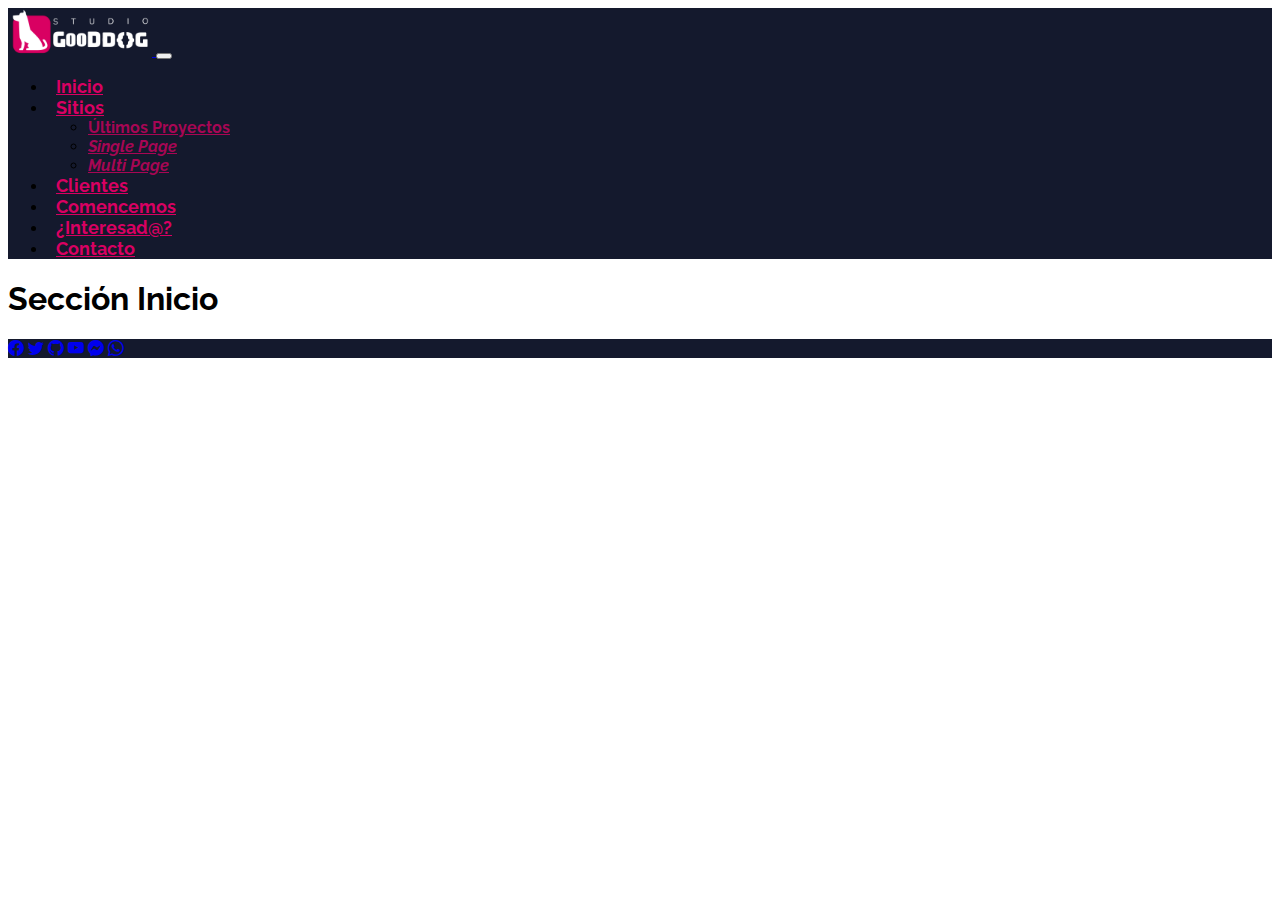
==== index.html @ 26858669 "Footer Icons" ====
<!doctype html>
<html lang="es">
  <head>
    <meta charset="utf-8">
    <meta name="viewport" content="width=device-width, initial-scale=1">
    <title>GoodDog Pages!</title>
    <link href="https://cdn.jsdelivr.net/npm/bootstrap@5.3.2/dist/css/bootstrap.min.css" rel="stylesheet" integrity="sha384-T3c6CoIi6uLrA9TneNEoa7RxnatzjcDSCmG1MXxSR1GAsXEV/Dwwykc2MPK8M2HN" crossorigin="anonymous">
    <!-- Icons Bootstrap -->
    <link rel="stylesheet" href="https://cdn.jsdelivr.net/npm/bootstrap-icons@1.11.1/font/bootstrap-icons.css">
    <!-- Tipografia -->
    <link rel="preconnect" href="https://fonts.googleapis.com">
    <link rel="preconnect" href="https://fonts.gstatic.com" crossorigin>
    <link href="https://fonts.googleapis.com/css2?family=Montserrat:wght@300&family=Raleway:wght@400;700&family=Roboto:wght@300&display=swap" rel="stylesheet">
    <!-- Ultimo el css personalizado -->
    <link rel="stylesheet" href="./css/style.css">
    <link rel="icon" href="./img/favicon.png">
 </head>
  <body>
    <nav class="navbar navbar-expand-lg navbar-dark bg-dark">
        <div class="container">
          <a class="navbar-brand" href="index.html">
            <img src="./img/bad-dog-studio-logo.png" alt="logo"></img>
          </a>
          <button class="navbar-toggler border-0" type="button" data-bs-toggle="collapse" data-bs-target="#navbarNavDropdown" aria-controls="navbarNavDropdown" aria-expanded="false" aria-label="Toggle navigation">
            <span class="navbar-toggler-icon"></span>
          </button>
          <div class="collapse navbar-collapse" id="navbarNavDropdown">
            <ul class="navbar-nav ms-lg-auto">
             <li class="nav-item">
                    <a class="nav-link active" aria-current="page" href="index.html">Inicio</a>
             </li>
             <li class="nav-item dropdown">
                       <a class="nav-link dropdown-toggle" href="#" role="button" data-bs-toggle="dropdown" aria-expanded="false">
                         Sitios
                       </a>
                       <ul class="dropdown-menu">
                         <li><a class="dropdown-item" href="sitios.html#ultimos-proyectos">Últimos Proyectos</a></li>
                         <li><a class="dropdown-item" href="sitios.html#single-page"><i>Single Page</i></a></li>
                         <li><a class="dropdown-item" href="sitios.html#multi-page"><i>Multi Page</i></a></li>
                       </ul>
             </li>
              <li class="nav-item">
                <a class="nav-link" href="clientes.html">Clientes</a>
              </li>
              <li class="nav-item">
                <a class="nav-link" href="comencemos.html">Comencemos</a>
              </li>
              <li class="nav-item">
                <a class="nav-link" href="interesado.html">¿Interesad@?</a>
              </li>
              <li class="nav-item">
                <a class="nav-link" href="contacto.html">Contacto</a>
              </li>
              
            </ul>
          </div>
        </div>
    </nav>
    <main>
        <h1>Sección Inicio</h1>
        <footer class="bg-dark">
            <nav class="">
                <a href="https://facebook.com" target="_blank">
                    <i class="bi bi-facebook"></i></a>
                <a href="https://twitter.com" target="_blank">
                    <i class="bi bi-twitter"></i></a>
                <a href="https://github.com" target="_blank">
                    <i class="bi bi-github"></i></a>
                <a href="https://youtube.com" target="_blank">
                    <i class="bi bi-youtube"></i></a>
                <a href="https://instragram.com" target="_blank">
                    <i class="bi bi-instragram"></i></a>
                <a href="https://m.me/user" target="_blank">
                    <i class="bi bi-messenger"></i></a>  
                <a href="https://api.whatsapp.com" target="_blank">
                    <i class="bi bi-whatsapp"></i></a>
            </nav>
        </footer>
    </main>
    <script src="https://cdn.jsdelivr.net/npm/bootstrap@5.3.2/dist/js/bootstrap.bundle.min.js" integrity="sha384-C6RzsynM9kWDrMNeT87bh95OGNyZPhcTNXj1NW7RuBCsyN/o0jlpcV8Qyq46cDfL" crossorigin="anonymous"></script>
    <script src="./js/main.js"></script>
</body>
</html>
---- css/style.css ----
/* CUSTOM PROPERTIES */
:root{
    --first-color: rgb(217,0,98);
    --first-alpha-color: rgba(217,0,98,0.75);
    --second-color: rgb(20,25,45);
    --second-alpha-color: rgba(20,25,45,0.75);
    --third-color:rgb(80,20,100);
    --third-alpha-color:rgba(80,20,100,0.75);

    --link-color: rgb(80,158,227);
    --link-color: rgba(80,158,227,0.75);

    --bg-color:rgb(245,245,245);
    --bg-alpha-color:rgba(245,245,245,0.75);
}

/* RESET STYLES */
body{
font-family: 'Raleway', sans-serif;
}

/* BOOTSTRAP STYLES */
.bg-dark{
    background-color: var(--second-color) !important;
    }
.dropdown-item{
    color:var(--first-alpha-color);
    font-weight: bold;
    transition: all .3s ease-out;

}    
.dropdown-item:hover{
    color:var(--third-alpha-color);
}
.navbar-brand img{
   width: auto;
   height: 3rem; 
}

.nav-item{
    transition: all .3s ease-out;
}
.nav-item:hover {
    background-color: var(--first-alpha-color);

}
.nav-link{
    margin-left: .5rem;
   color: var(--first-color);
   font-size: 1.15rem;
   font-weight: bold; 
}
.nav-link:hover{
    color:var(--bs-white);
}

.navbar-dark .navbar-toggler {
    --bs-navbar-toggler-icon-bg: url("data:image/svg+xml,%3csvg xmlns='http://www.w3.org/2000/svg' viewBox='0 0 30 30'%3e%3cpath stroke='rgba%28255, 255, 255, 1%29' stroke-linecap='round' stroke-miterlimit='10' stroke-width='2' d='M4 7h22M4 15h22M4 23h22'/%3e%3c/svg%3e");
    transition: all 0.3s ease-out;
  }
  
  .navbar-dark .navbar-toggler:hover {
    --bs-navbar-toggler-icon-bg: url("data:image/svg+xml,%3csvg xmlns='http://www.w3.org/2000/svg' viewBox='0 0 30 30'%3e%3cpath stroke='rgba%28217, 0, 98, 0.55%29' stroke-linecap='round' stroke-miterlimit='10' stroke-width='2' d='M4 7h22M4 15h22M4 23h22'/%3e%3c/svg%3e");
    opacity: 0.75;
  }


/* MY STYLES */


/* // `xs` returns only a ruleset and no media query
// ... { ... }

// `sm` applies to x-small devices (portrait phones, less than 576px) */
@media (min-width: 575.98px) { }

/* // `md` applies to small devices (landscape phones, less than 768px) */
@media (min-width: 767.98px) { }

/* // `lg` applies to medium devices (tablets, less than 992px) */
@media (min-width: 992px) {
    .nav-item:hover {
        background-color: transparent;
    
    }
 }

/* // `xl` applies to large devices (desktops, less than 1200px) */
@media (min-width: 1199.98px) {}

/* // `xxl` applies to x-large devices (large desktops, less than 1400px) */
@media (min-width: 1399.98px) {}
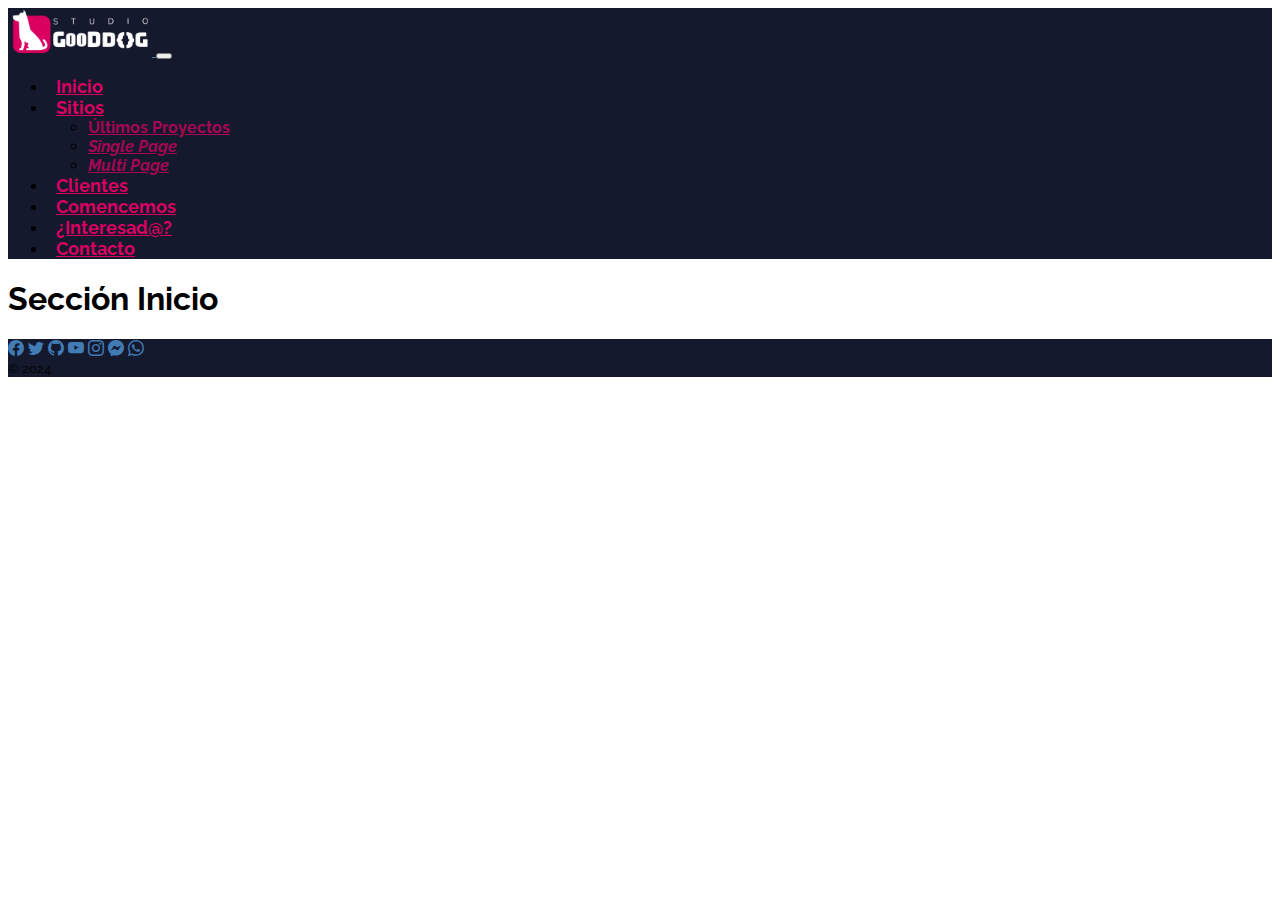
==== commit a1ffafb2: "Footer ok" ====
--- a/index.html
+++ b/index.html
@@ -58,23 +58,26 @@
     </nav>
     <main>
         <h1>Sección Inicio</h1>
-        <footer class="bg-dark">
-            <nav class="">
-                <a href="https://facebook.com" target="_blank">
-                    <i class="bi bi-facebook"></i></a>
-                <a href="https://twitter.com" target="_blank">
-                    <i class="bi bi-twitter"></i></a>
-                <a href="https://github.com" target="_blank">
-                    <i class="bi bi-github"></i></a>
-                <a href="https://youtube.com" target="_blank">
-                    <i class="bi bi-youtube"></i></a>
-                <a href="https://instragram.com" target="_blank">
-                    <i class="bi bi-instragram"></i></a>
-                <a href="https://m.me/user" target="_blank">
-                    <i class="bi bi-messenger"></i></a>  
-                <a href="https://api.whatsapp.com" target="_blank">
-                    <i class="bi bi-whatsapp"></i></a>
-            </nav>
+        <footer class="bg-dark p-3">
+            <div class="container text-center">
+                <nav class="d-flex justify-content-evenly">
+                    <a href="https://facebook.com" target="_blank">
+                        <i class="bi bi-facebook fs-3"></i></a>
+                    <a href="https://twitter.com" target="_blank">
+                        <i class="bi bi-twitter fs-3"></i></a>
+                    <a href="https://github.com" target="_blank">
+                        <i class="bi bi-github fs-3"></i></a>
+                    <a href="https://youtube.com" target="_blank">
+                        <i class="bi bi-youtube fs-3"></i></a>
+                    <a href="https://instagram.com" target="_blank">
+                        <i class="bi bi-instagram fs-3"></i></a>
+                    <a href="https://m.me/user" target="_blank">
+                        <i class="bi bi-messenger fs-3"></i></a>  
+                    <a href="https://api.whatsapp.com" target="_blank">
+                        <i class="bi bi-whatsapp fs-3"></i></a>
+                </nav>
+                <small class="text-white">&copy 2024.</small>
+            </div>
         </footer>
     </main>
     <script src="https://cdn.jsdelivr.net/npm/bootstrap@5.3.2/dist/js/bootstrap.bundle.min.js" integrity="sha384-C6RzsynM9kWDrMNeT87bh95OGNyZPhcTNXj1NW7RuBCsyN/o0jlpcV8Qyq46cDfL" crossorigin="anonymous"></script>
--- a/css/style.css
+++ b/css/style.css
@@ -19,6 +19,13 @@
 font-family: 'Raleway', sans-serif;
 }
 
+a{
+  color:var(--link-color);
+  transition:all .3s ease-out;  
+}
+a:hover{
+    color:var(--first-color);
+}
 /* BOOTSTRAP STYLES */
 .bg-dark{
     background-color: var(--second-color) !important;
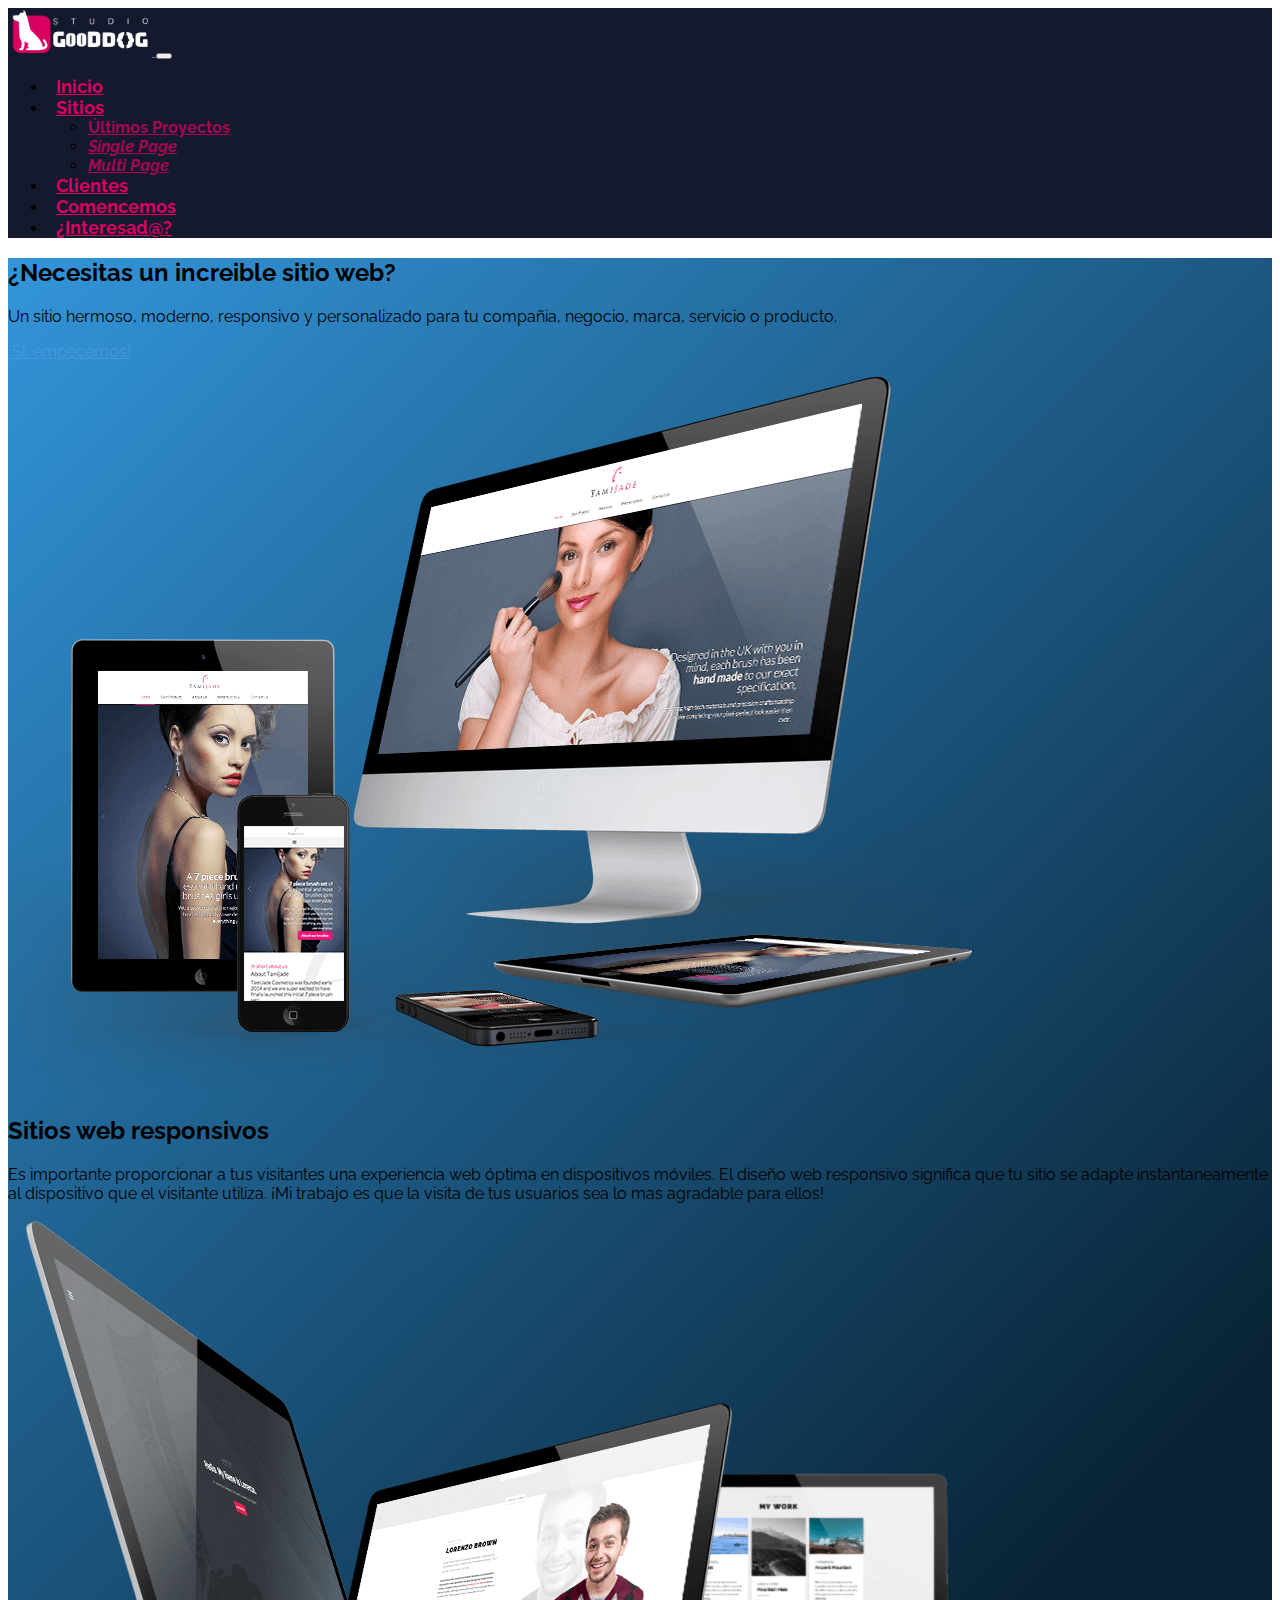
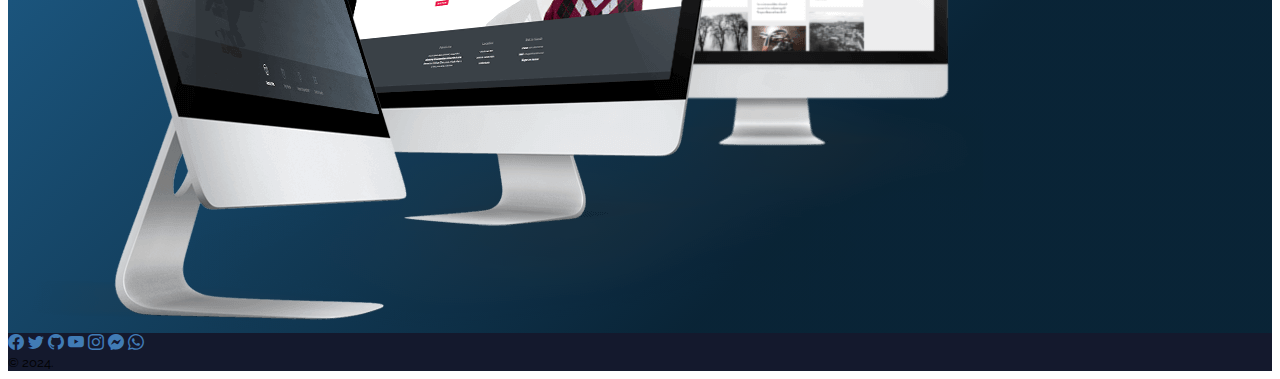
==== commit bbbac57b: "cards" ====
--- a/index.html
+++ b/index.html
@@ -16,7 +16,7 @@
     <link rel="icon" href="./img/favicon.png">
  </head>
   <body>
-    <nav class="navbar navbar-expand-lg navbar-dark bg-dark">
+    <nav class="navbar sticky-top navbar-expand-lg navbar-dark bg-dark">
         <div class="container">
           <a class="navbar-brand" href="index.html">
             <img src="./img/bad-dog-studio-logo.png" alt="logo"></img>
@@ -46,19 +46,42 @@
                 <a class="nav-link" href="comencemos.html">Comencemos</a>
               </li>
               <li class="nav-item">
-                <a class="nav-link" href="interesado.html">¿Interesad@?</a>
+                <a class="nav-link" href="contacto.html">¿Interesad@?</a>
               </li>
-              <li class="nav-item">
-                <a class="nav-link" href="contacto.html">Contacto</a>
-              </li>
+
               
             </ul>
           </div>
         </div>
     </nav>
-    <main>
-        <h1>Sección Inicio</h1>
-        <footer class="bg-dark p-3">
+    <main class="pt-5 bg-gradient-blue-green">
+        <div class="container">
+            <section class="row text-white align-items-lg-center">
+                <article class="col-12 col-lg-5">
+                    <h2>¿Necesitas un increible sitio web?</h2>
+                    <p class="fs-5">Un sitio hermoso, moderno, responsivo y personalizado para
+                         tu compañia, negocio, marca, servicio o producto.</p>
+                    <a href="#servicios" class="btn btn-success btn-lg fw-bold">¡Si, empecemos!</a>
+                </article>
+                <article class="col-12 col-lg-7">
+                    <img src="img/header-image.png" class="img-fluid" alt="¿Necesitas un increible sitio web?">
+                </article>
+                <article class="col-12 col-lg-5 order-lg-1">
+                    <h2>Sitios web responsivos</h2>
+                    <p class="fs-5">Es importante proporcionar a tus visitantes una experiencia
+                        web óptima en dispositivos móviles. El diseño web responsivo
+                        significa que tu sitio se adapte instantaneamente al 
+                        dispositivo que el visitante utiliza. ¡Mi trabajo es
+                        que la visita de tus usuarios sea lo mas agradable para ellos!
+                    </p>
+                </article>
+                <article class="col-12 col-lg-7 ">
+                    <img src="img/header-image-2.png" class="img-fluid" alt="Sitios web responsivos">
+                </article>
+            </section>
+            <section id="servicios" class="row"></section>
+        </div>
+    <footer class="bg-dark p-3">
             <div class="container text-center">
                 <nav class="d-flex justify-content-evenly">
                     <a href="https://facebook.com" target="_blank">
--- a/css/style.css
+++ b/css/style.css
@@ -73,7 +73,13 @@
 
 
 /* MY STYLES */
-
+.bg-gradient-blue-green{
+    background-color: rgba(83,187,152,1);
+    background-image: linear-gradient(135deg,rgba(47,145,224,0.91),rgba(7,31,51,0.97) 79%);
+    background-image: linear-gradient(131deg,rgba(28,118,17
+    ,0.92)),
+    rgba(83,184,152,1);
+}
 
 /* // `xs` returns only a ruleset and no media query
 // ... { ... }
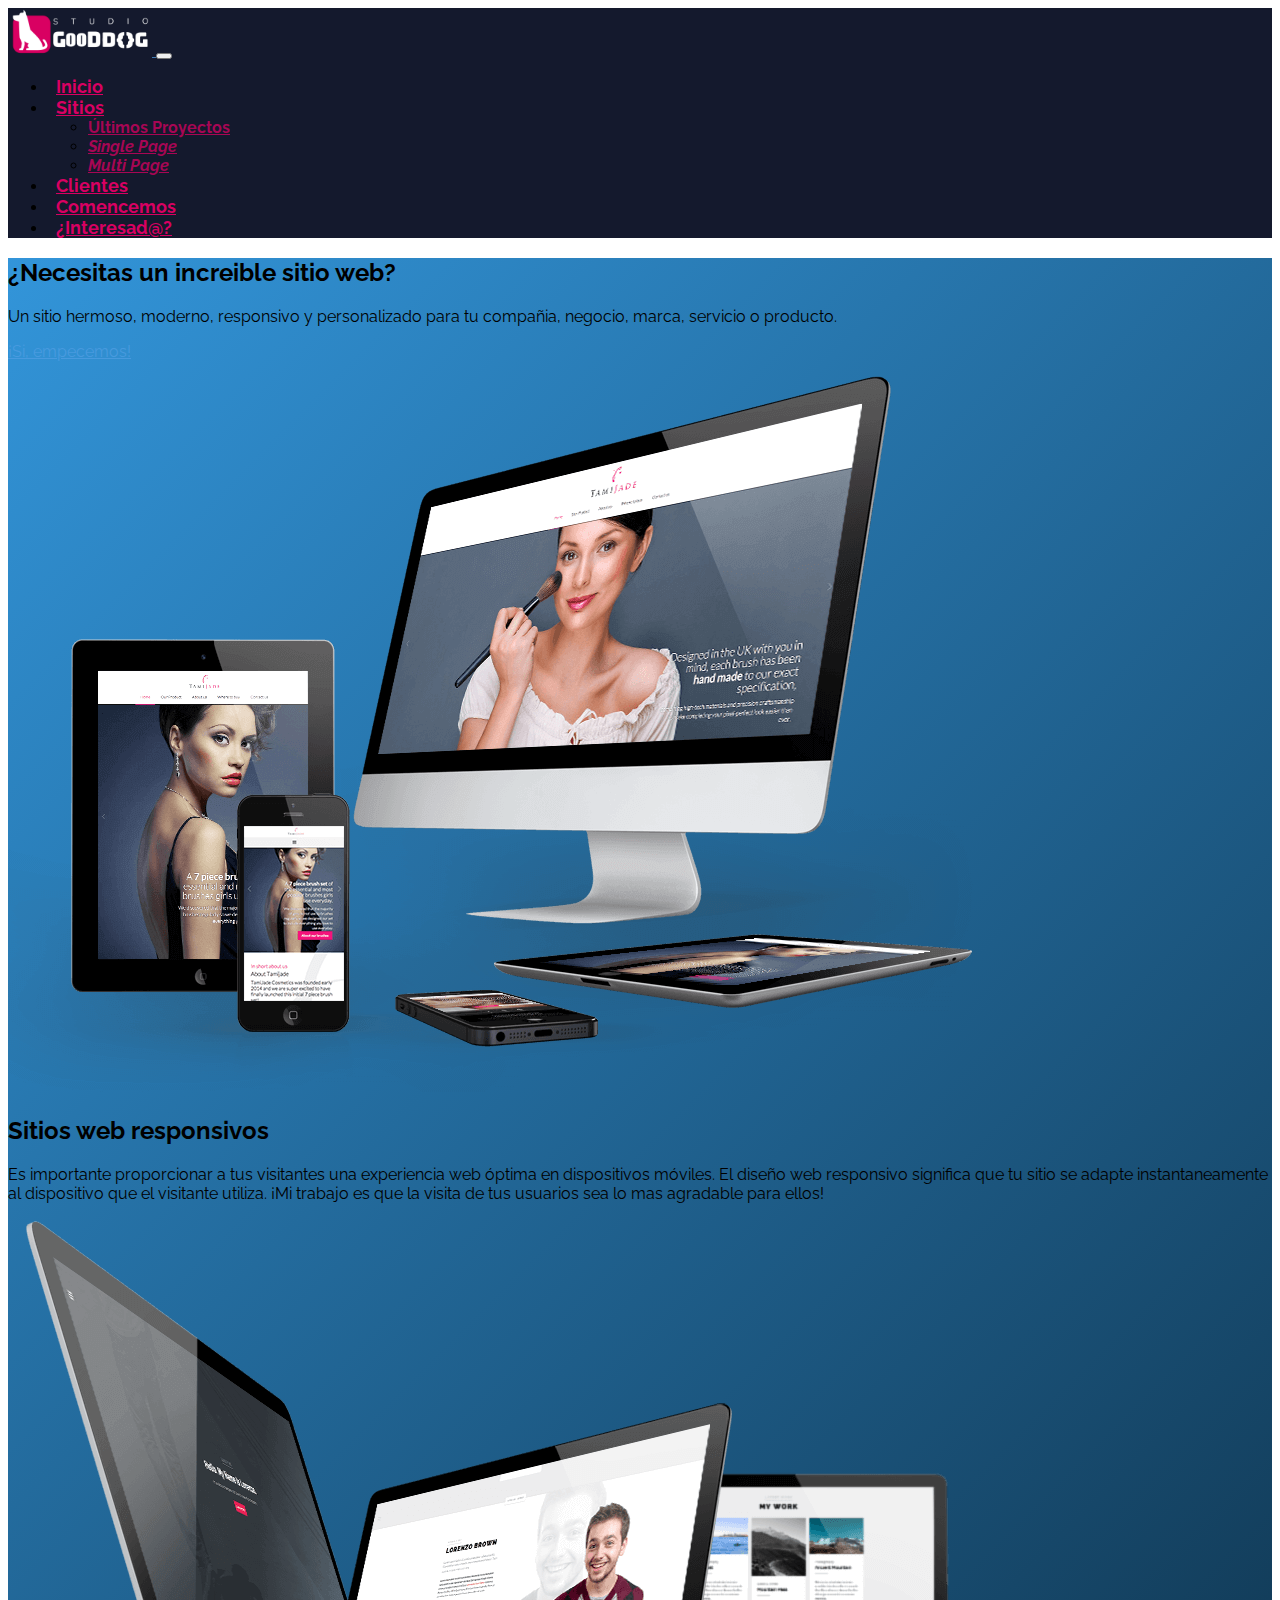
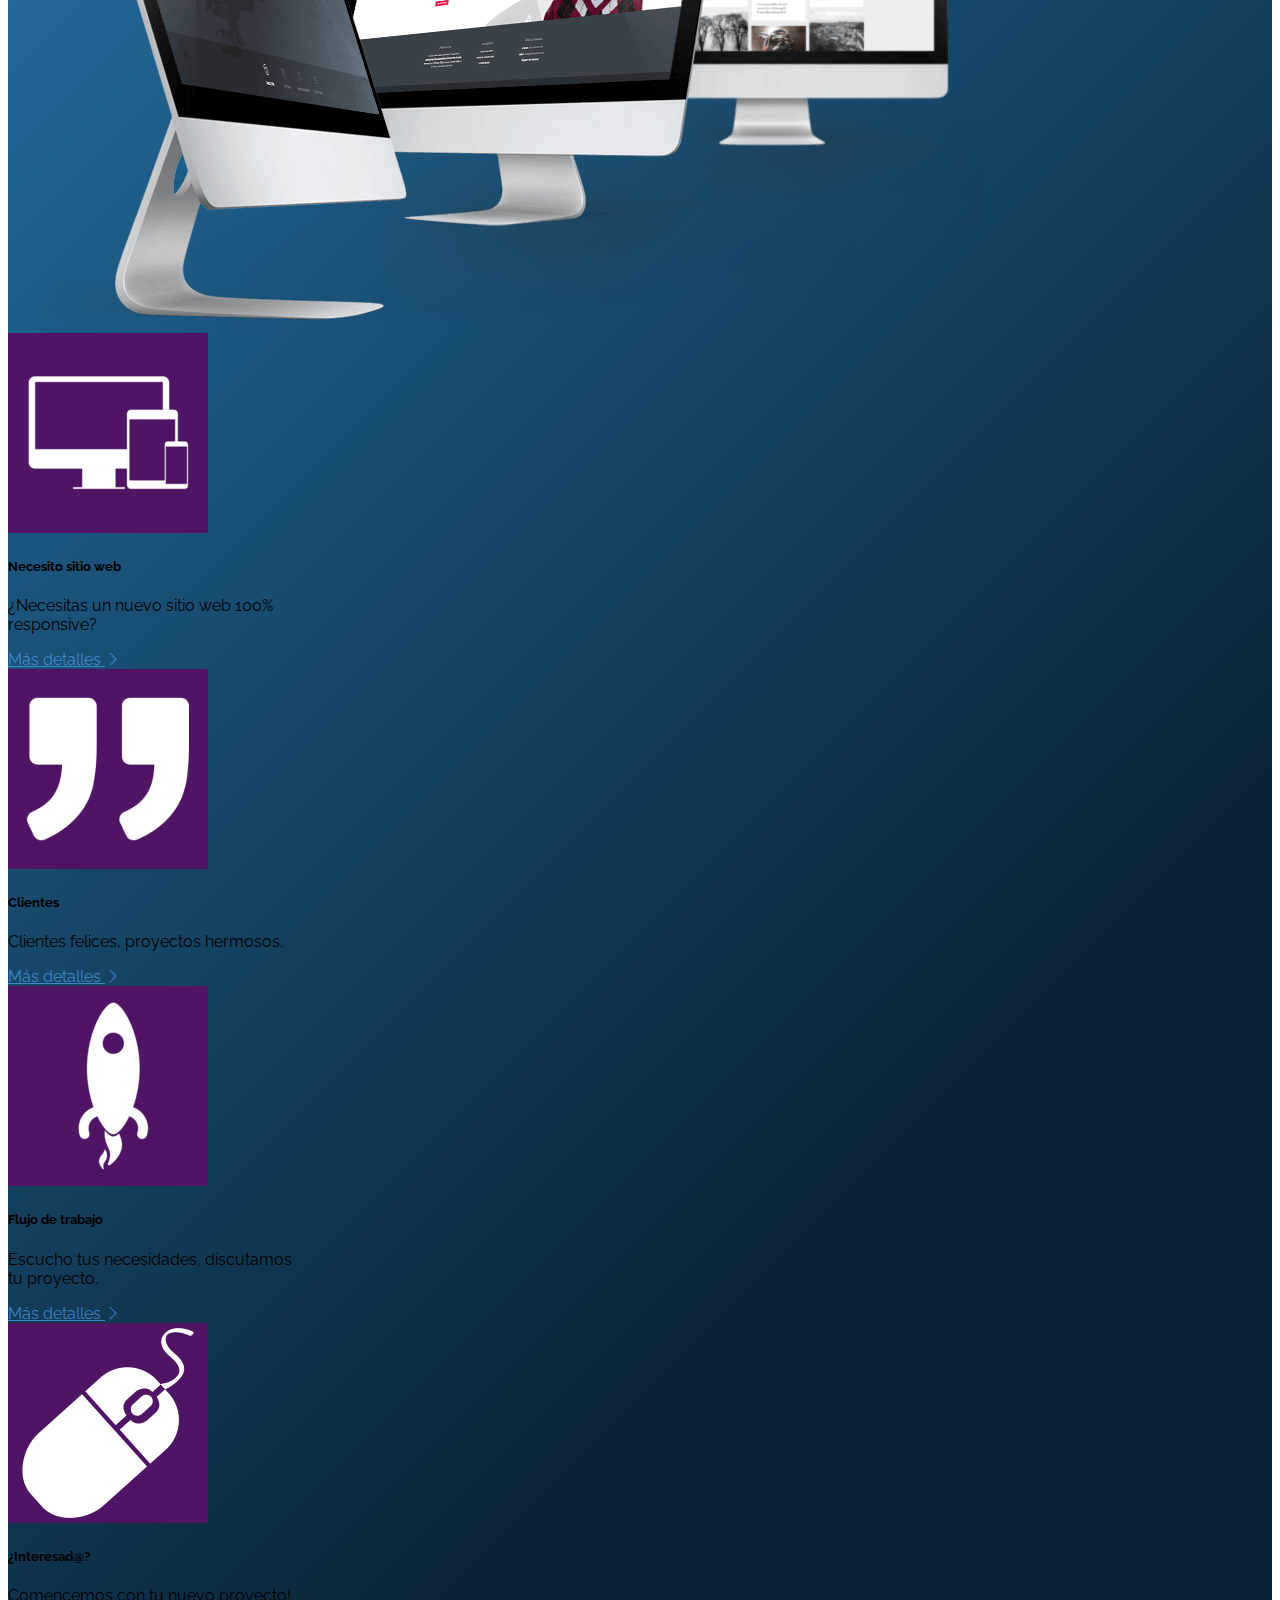
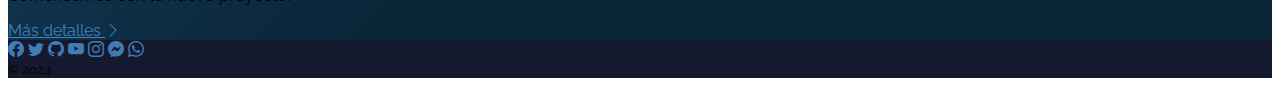
==== commit ec18a4bf: "Cards oks" ====
--- a/index.html
+++ b/index.html
@@ -56,7 +56,7 @@
     </nav>
     <main class="pt-5 bg-gradient-blue-green">
         <div class="container">
-            <section class="row text-white align-items-lg-center">
+            <section class="row text-white align-items-lg-center mb-5">
                 <article class="col-12 col-lg-5">
                     <h2>¿Necesitas un increible sitio web?</h2>
                     <p class="fs-5">Un sitio hermoso, moderno, responsivo y personalizado para
@@ -79,7 +79,66 @@
                     <img src="img/header-image-2.png" class="img-fluid" alt="Sitios web responsivos">
                 </article>
             </section>
-            <section id="servicios" class="row"></section>
+            <section id="servicios" class="row min-vh-100 align-items-lg-center">
+                <article class="col-12 col-md-6 col-xl-3 d-flex">
+                    <div class="card mx-auto mb-3" style="width: 18rem;">
+                        <img src="img/icon-sites.png" class="card-img-top bg-third-color" alt="nuevo sitio web">
+                        <div class="card-body">
+                          <h5 class="card-title">Necesito sitio web</h5>
+                          <p class="card-text">¿Necesitas un nuevo sitio web 100% responsive?</p>
+                          <a href="sitios.html" class="">
+                            Más detalles
+                            <i class="bi bi-chevron-right"></i>
+                        </a>
+                        </div>
+                      </div>
+                </article>
+                <article class="col-12 col-md-6 col-xl-3 d-flex">
+                    <div class="card mx-auto mb-3" style="width: 18rem;">
+                        <img src="img/icon-clients.png"
+                         class="card-img-top bg-third-color "
+                         alt="clientes">
+                        <div class="card-body">
+                          <h5 class="card-title">Clientes</h5>
+                          <p class="card-text">Clientes felices, proyectos hermosos.</p>
+                          <a href="clientes.html" class="">
+                            Más detalles
+                            <i class="bi bi-chevron-right"></i>
+                        </a>
+                        </div>
+                      </div>
+                </article>
+                <article class="col-12 col-md-6 col-xl-3 d-flex">
+                    <div class="card mx-auto mb-3" style="width: 18rem;">
+                        <img src="img/icon-workflow.png"
+                         class="card-img-top bg-third-color"
+                          alt="Flujo de trabajo">
+                        <div class="card-body">
+                          <h5 class="card-title">Flujo de trabajo</h5>
+                          <p class="card-text">Escucho tus necesidades, discutamos tu proyecto.</p>
+                          <a href="comencemos.html" class="">
+                            Más detalles
+                            <i class="bi bi-chevron-right"></i>
+                        </a>
+                        </div>
+                      </div>
+                </article>
+                <article class="col-12 col-md-6 col-xl-3 d-flex">
+                    <div class="card mx-auto mb-3" style="width: 18rem;">
+                        <img src="img/icon-about.png"
+                         class="card-img-top bg-third-color"
+                         alt="contacto">
+                        <div class="card-body">
+                          <h5 class="card-title">¿Interesad@?</h5>
+                          <p class="card-text">Comencemos con tu nuevo proyecto!</p>
+                          <a href="contacto.html" class="">
+                            Más detalles
+                            <i class="bi bi-chevron-right"></i>
+                        </a>
+                        </div>
+                      </div>
+                </article>
+            </section>
         </div>
     <footer class="bg-dark p-3">
             <div class="container text-center">
--- a/css/style.css
+++ b/css/style.css
@@ -81,6 +81,10 @@
     rgba(83,184,152,1);
 }
 
+.bg-third-color {
+    background-color: var(--third-color);
+}
+
 /* // `xs` returns only a ruleset and no media query
 // ... { ... }
 
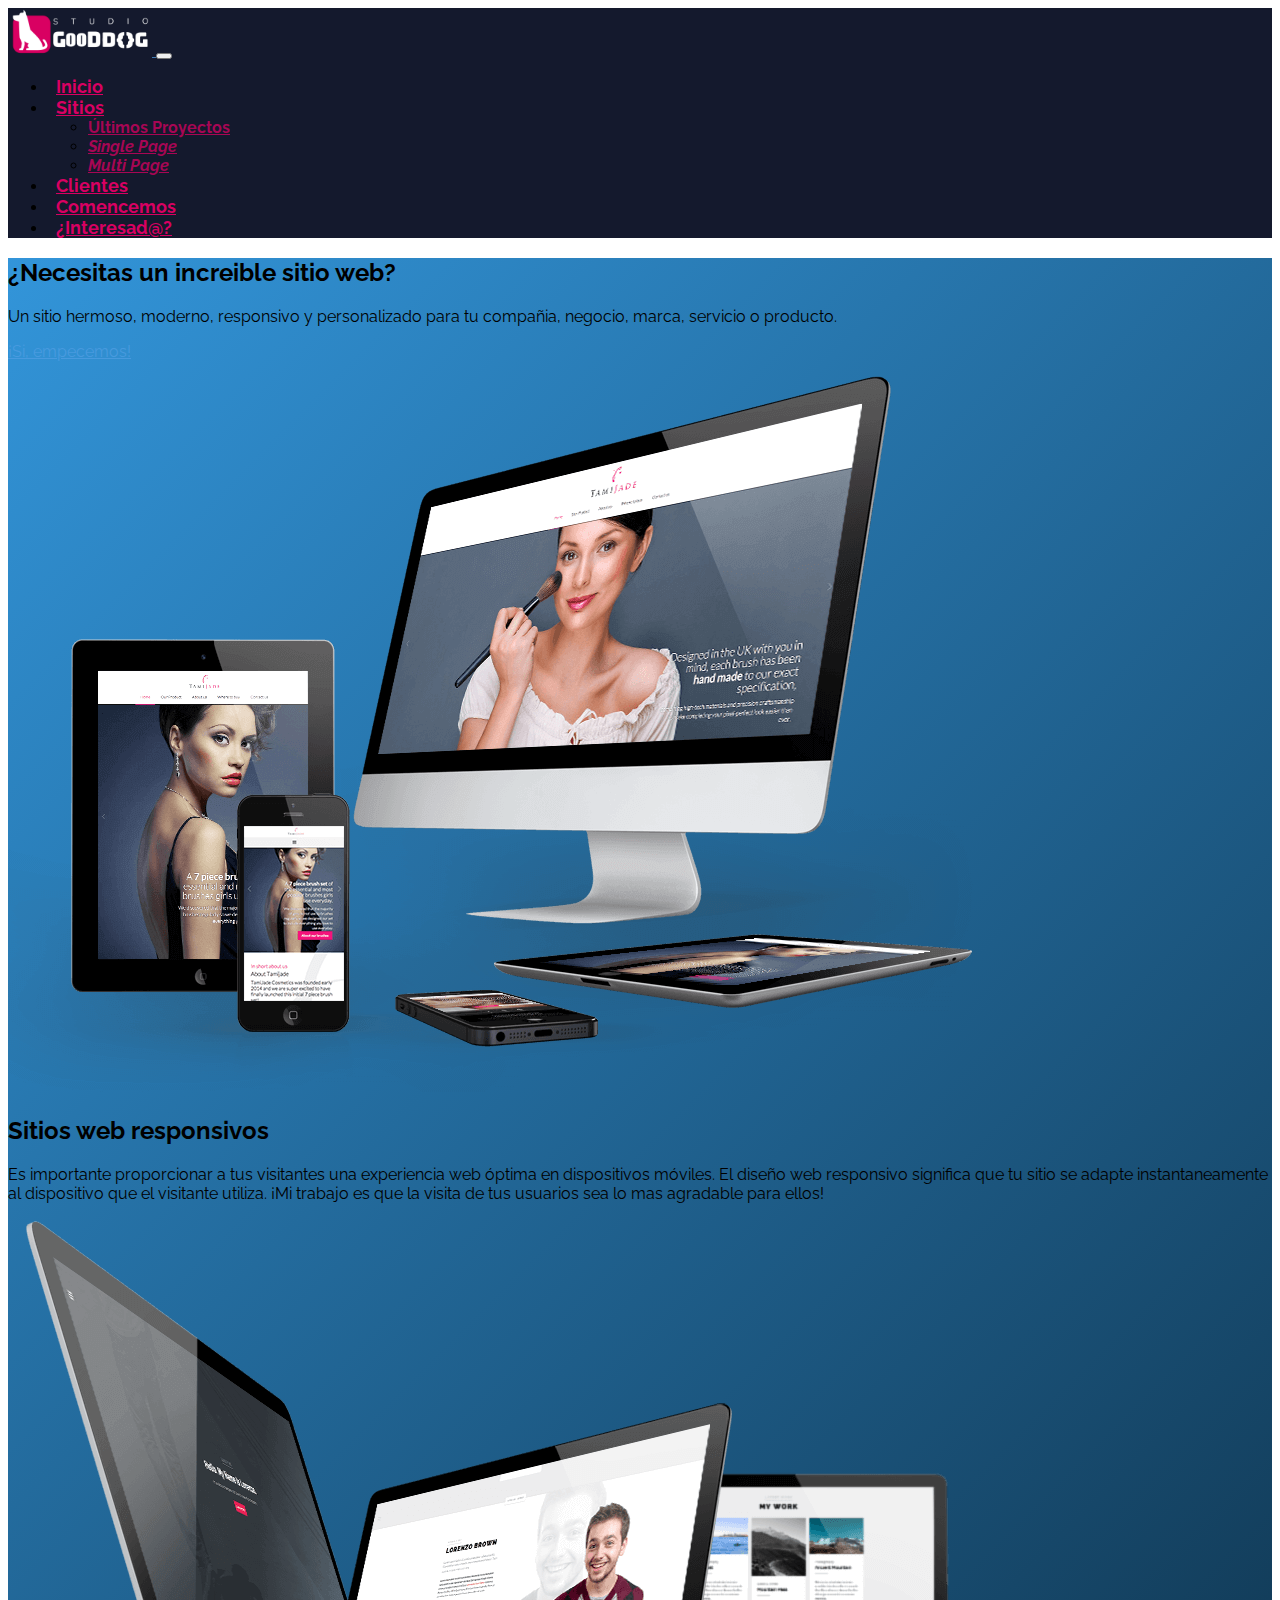
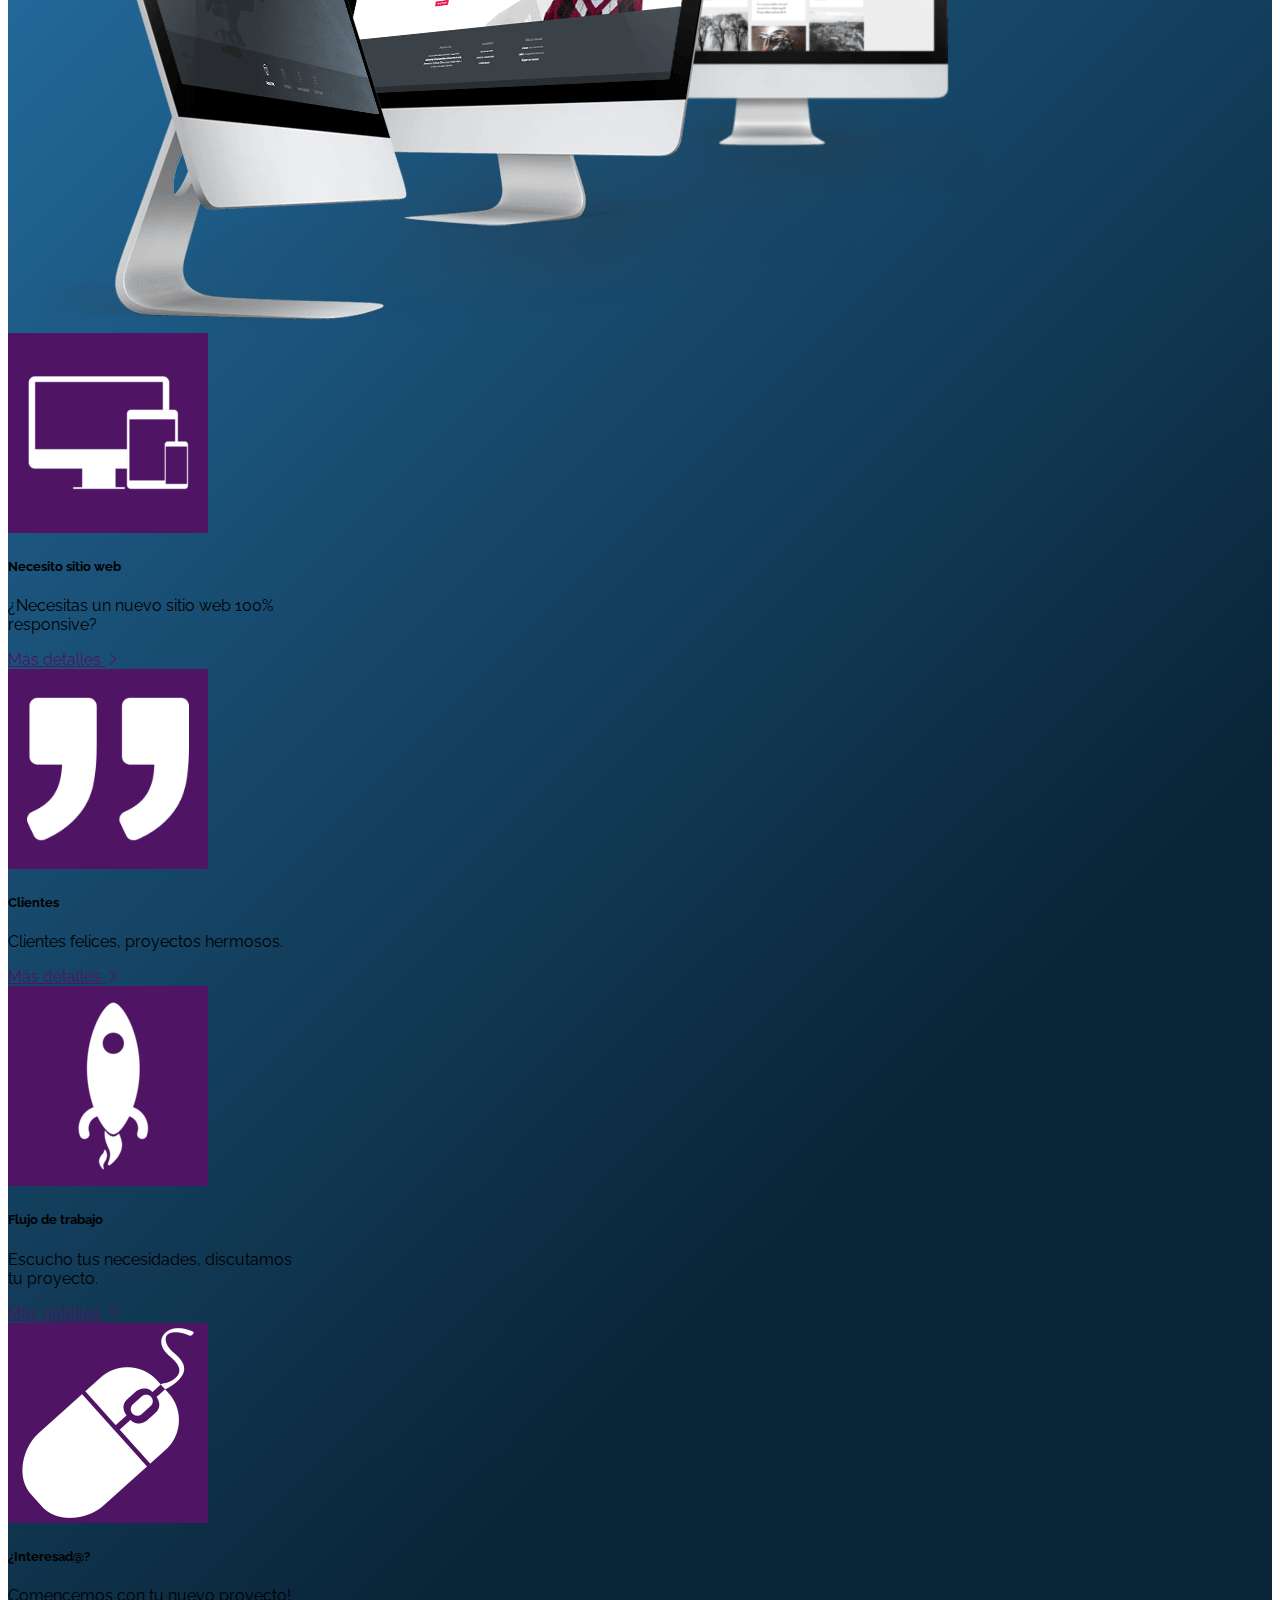
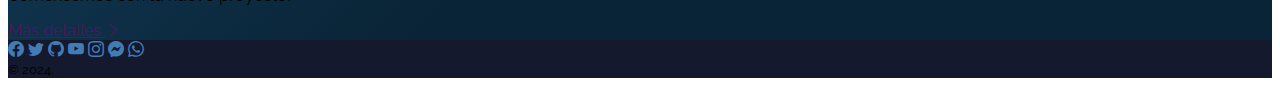
==== commit 655bf708: "index page finish" ====
--- a/index.html
+++ b/index.html
@@ -86,7 +86,7 @@
                         <div class="card-body">
                           <h5 class="card-title">Necesito sitio web</h5>
                           <p class="card-text">¿Necesitas un nuevo sitio web 100% responsive?</p>
-                          <a href="sitios.html" class="">
+                          <a href="sitios.html" class="text-third">
                             Más detalles
                             <i class="bi bi-chevron-right"></i>
                         </a>
@@ -101,7 +101,7 @@
                         <div class="card-body">
                           <h5 class="card-title">Clientes</h5>
                           <p class="card-text">Clientes felices, proyectos hermosos.</p>
-                          <a href="clientes.html" class="">
+                          <a href="clientes.html" class="text-third">
                             Más detalles
                             <i class="bi bi-chevron-right"></i>
                         </a>
@@ -116,7 +116,7 @@
                         <div class="card-body">
                           <h5 class="card-title">Flujo de trabajo</h5>
                           <p class="card-text">Escucho tus necesidades, discutamos tu proyecto.</p>
-                          <a href="comencemos.html" class="">
+                          <a href="comencemos.html" class="text-third">
                             Más detalles
                             <i class="bi bi-chevron-right"></i>
                         </a>
@@ -131,7 +131,7 @@
                         <div class="card-body">
                           <h5 class="card-title">¿Interesad@?</h5>
                           <p class="card-text">Comencemos con tu nuevo proyecto!</p>
-                          <a href="contacto.html" class="">
+                          <a href="contacto.html" class="text-third">
                             Más detalles
                             <i class="bi bi-chevron-right"></i>
                         </a>
--- a/css/style.css
+++ b/css/style.css
@@ -85,6 +85,10 @@
     background-color: var(--third-color);
 }
 
+.text-third{
+    color:var(--third-color);
+}
+
 /* // `xs` returns only a ruleset and no media query
 // ... { ... }
 
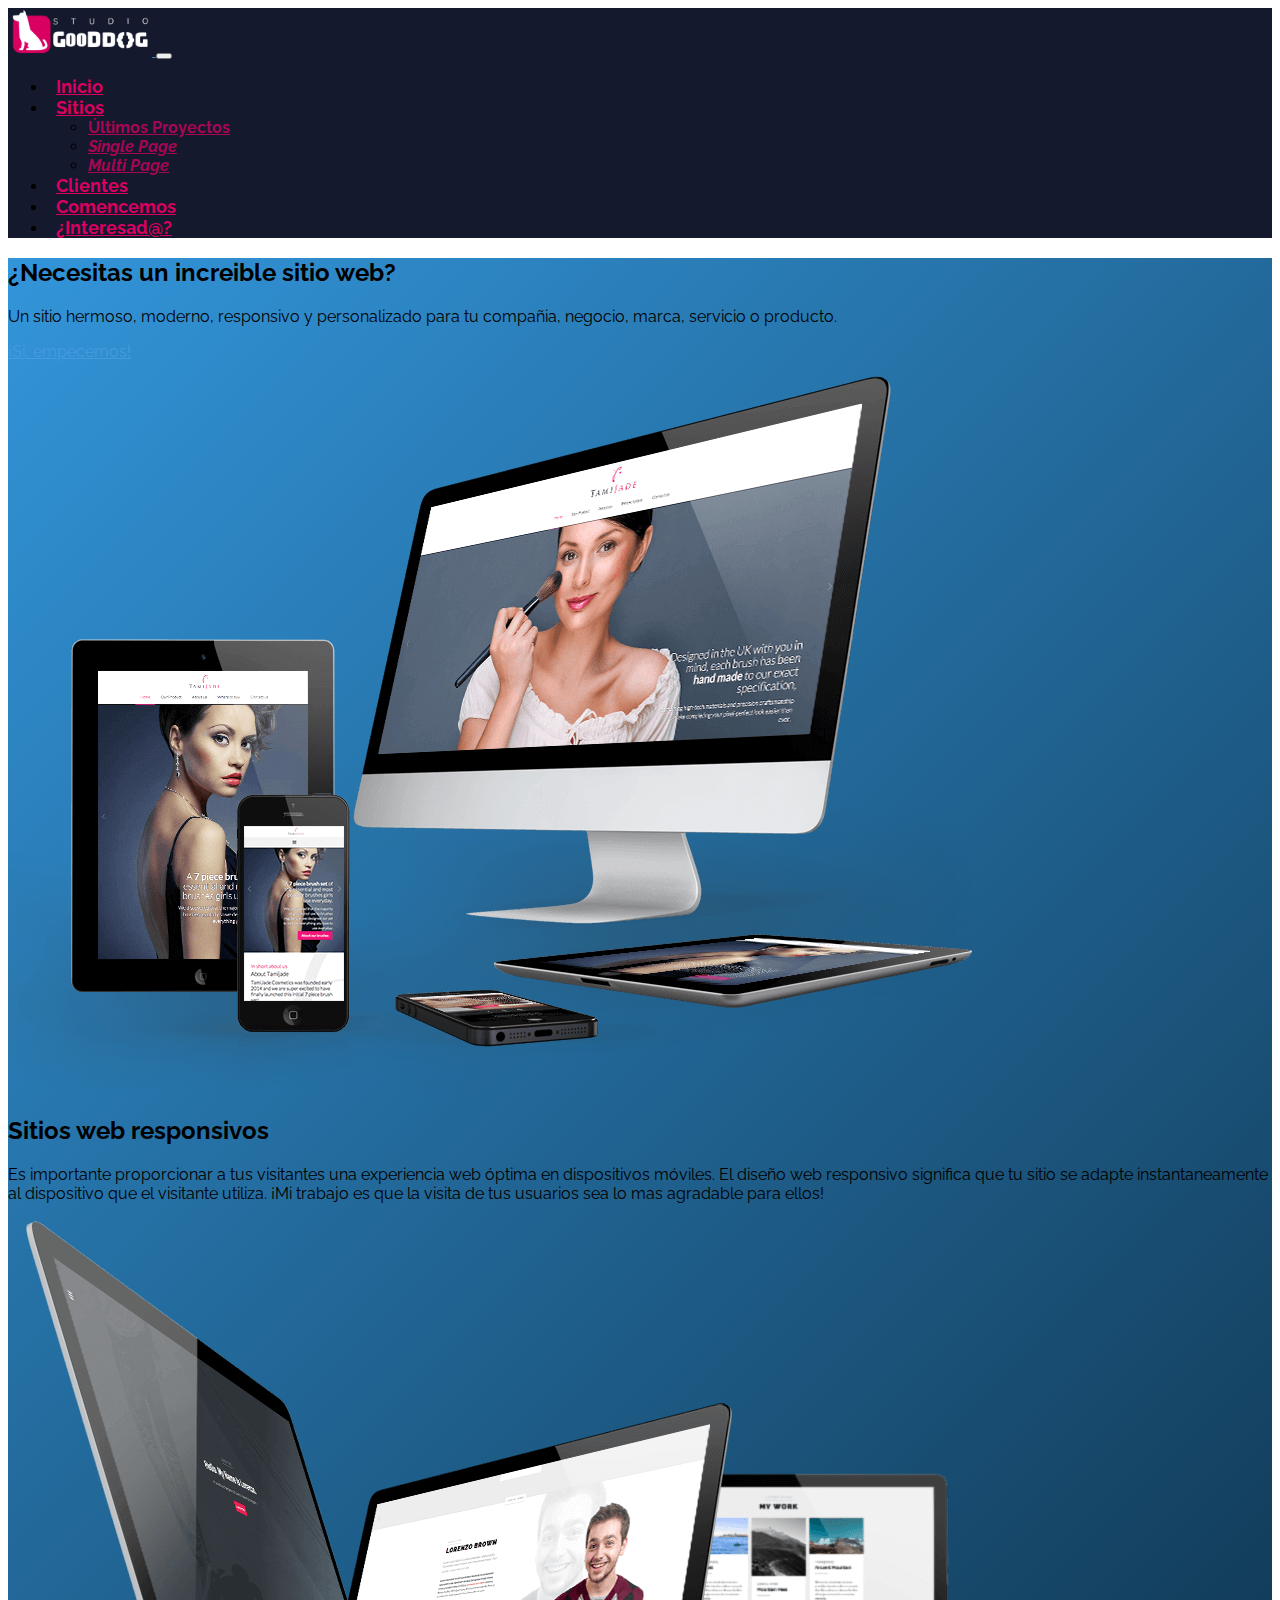
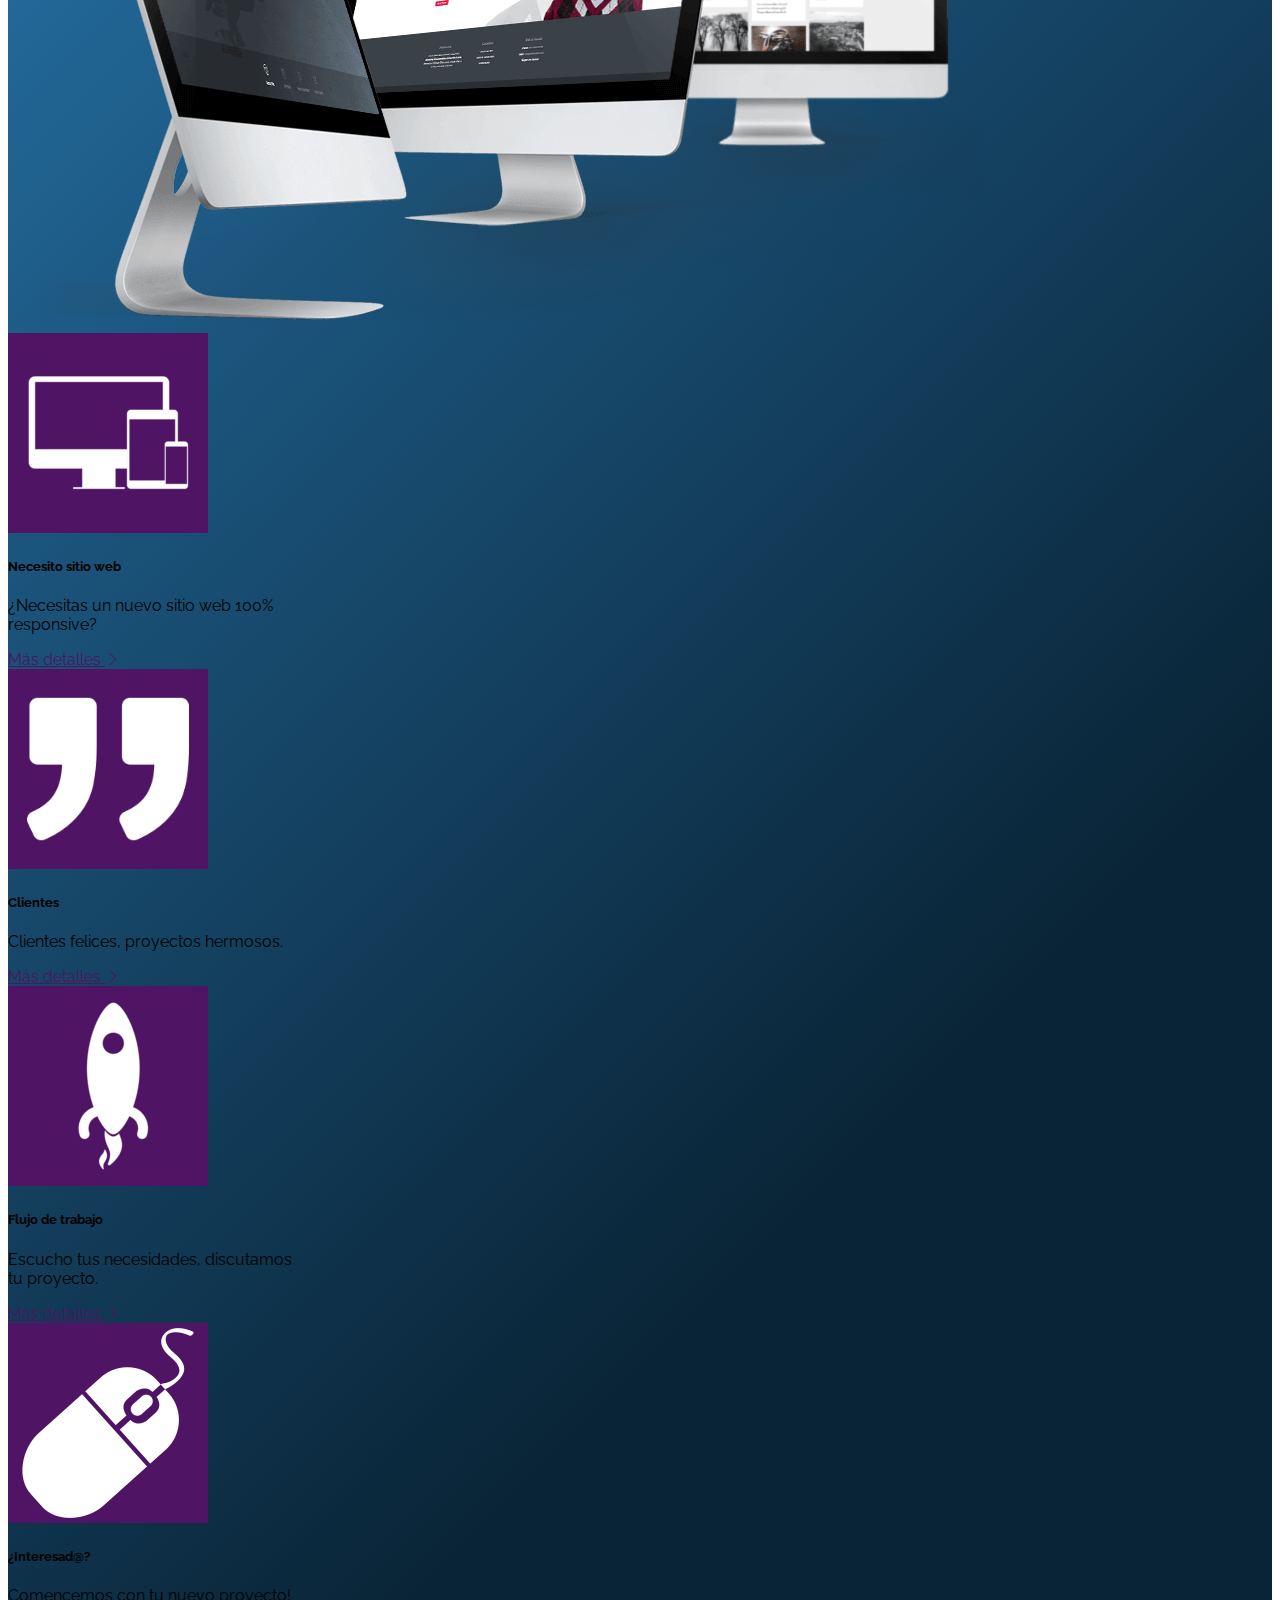
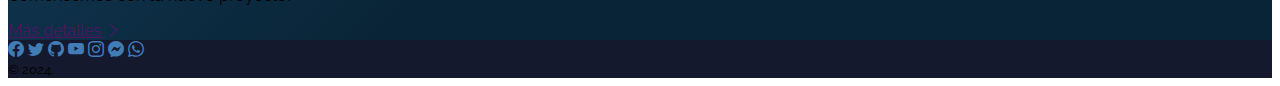
==== commit 8089b66a: "Carrousel" ====
--- a/index.html
+++ b/index.html
@@ -3,7 +3,7 @@
   <head>
     <meta charset="utf-8">
     <meta name="viewport" content="width=device-width, initial-scale=1">
-    <title>GoodDog Pages!</title>
+    <title>GoodDog Studio</title>
     <link href="https://cdn.jsdelivr.net/npm/bootstrap@5.3.2/dist/css/bootstrap.min.css" rel="stylesheet" integrity="sha384-T3c6CoIi6uLrA9TneNEoa7RxnatzjcDSCmG1MXxSR1GAsXEV/Dwwykc2MPK8M2HN" crossorigin="anonymous">
     <!-- Icons Bootstrap -->
     <link rel="stylesheet" href="https://cdn.jsdelivr.net/npm/bootstrap-icons@1.11.1/font/bootstrap-icons.css">
@@ -140,28 +140,28 @@
                 </article>
             </section>
         </div>
-    <footer class="bg-dark p-3">
-            <div class="container text-center">
-                <nav class="d-flex justify-content-evenly">
-                    <a href="https://facebook.com" target="_blank">
-                        <i class="bi bi-facebook fs-3"></i></a>
-                    <a href="https://twitter.com" target="_blank">
-                        <i class="bi bi-twitter fs-3"></i></a>
-                    <a href="https://github.com" target="_blank">
-                        <i class="bi bi-github fs-3"></i></a>
-                    <a href="https://youtube.com" target="_blank">
-                        <i class="bi bi-youtube fs-3"></i></a>
-                    <a href="https://instagram.com" target="_blank">
-                        <i class="bi bi-instagram fs-3"></i></a>
-                    <a href="https://m.me/user" target="_blank">
-                        <i class="bi bi-messenger fs-3"></i></a>  
-                    <a href="https://api.whatsapp.com" target="_blank">
-                        <i class="bi bi-whatsapp fs-3"></i></a>
-                </nav>
-                <small class="text-white">&copy 2024.</small>
-            </div>
-        </footer>
-    </main>
+      </main>
+      <footer class="bg-dark p-3">
+              <div class="container text-center">
+                  <nav class="d-flex justify-content-evenly">
+                      <a href="https://facebook.com" target="_blank">
+                          <i class="bi bi-facebook fs-3"></i></a>
+                      <a href="https://twitter.com" target="_blank">
+                          <i class="bi bi-twitter fs-3"></i></a>
+                      <a href="https://github.com" target="_blank">
+                          <i class="bi bi-github fs-3"></i></a>
+                      <a href="https://youtube.com" target="_blank">
+                          <i class="bi bi-youtube fs-3"></i></a>
+                      <a href="https://instagram.com" target="_blank">
+                          <i class="bi bi-instagram fs-3"></i></a>
+                      <a href="https://m.me/user" target="_blank">
+                          <i class="bi bi-messenger fs-3"></i></a>  
+                      <a href="https://api.whatsapp.com" target="_blank">
+                          <i class="bi bi-whatsapp fs-3"></i></a>
+                  </nav>
+                  <small class="text-white">&copy 2024.</small>
+              </div>
+          </footer>
     <script src="https://cdn.jsdelivr.net/npm/bootstrap@5.3.2/dist/js/bootstrap.bundle.min.js" integrity="sha384-C6RzsynM9kWDrMNeT87bh95OGNyZPhcTNXj1NW7RuBCsyN/o0jlpcV8Qyq46cDfL" crossorigin="anonymous"></script>
     <script src="./js/main.js"></script>
 </body>
--- a/css/style.css
+++ b/css/style.css
@@ -14,6 +14,7 @@
     --bg-alpha-color:rgba(245,245,245,0.75);
 }
 
+
 /* RESET STYLES */
 body{
 font-family: 'Raleway', sans-serif;
@@ -29,7 +30,17 @@
 /* BOOTSTRAP STYLES */
 .bg-dark{
     background-color: var(--second-color) !important;
-    }
+}
+
+.carousel-control-prev-icon {
+    background-image: url("data:image/svg+xml,%3csvg xmlns='http://www.w3.org/2000/svg' viewBox='0 0 16 16' fill='%23d90062'%3e%3cpath d='M11.354 1.646a.5.5 0 0 1 0 .708L5.707 8l5.647 5.646a.5.5 0 0 1-.708.708l-6-6a.5.5 0 0 1 0-.708l6-6a.5.5 0 0 1 .708 0z'/%3e%3c/svg%3e");
+}
+      
+.carousel-control-next-icon {
+    background-image: url("data:image/svg+xml,%3csvg xmlns='http://www.w3.org/2000/svg' viewBox='0 0 16 16' fill='%23d90062'%3e%3cpath d='M4.646 1.646a.5.5 0 0 1 .708 0l6 6a.5.5 0 0 1 0 .708l-6 6a.5.5 0 0 1-.708-.708L10.293 8 4.646 2.354a.5.5 0 0 1 0-.708z'/%3e%3c/svg%3e");
+}
+
+
 .dropdown-item{
     color:var(--first-alpha-color);
     font-weight: bold;
@@ -73,6 +84,8 @@
 
 
 /* MY STYLES */
+
+
 .bg-gradient-blue-green{
     background-color: rgba(83,187,152,1);
     background-image: linear-gradient(135deg,rgba(47,145,224,0.91),rgba(7,31,51,0.97) 79%);
@@ -80,11 +93,31 @@
     ,0.92)),
     rgba(83,184,152,1);
 }
+.bg-color{
+    background-color: var(--bg-color);
+}
+.bg-alpha-color{
+    background-color: var(--bg-alpha-color);
+}
+
+.bg-second-alpha-colors{
+    background-color: var(--second-alpha-color);
+}
+
+.bg-hero-image{
+ background-image: var(--bg-image);
+ background-repeat: no-repeat;
+ background-size: cover;
+ background-position: center;
+}
 
 .bg-third-color {
     background-color: var(--third-color);
 }
 
+.text-first-color{
+    color:var(--first-color);
+}
 .text-third{
     color:var(--third-color);
 }
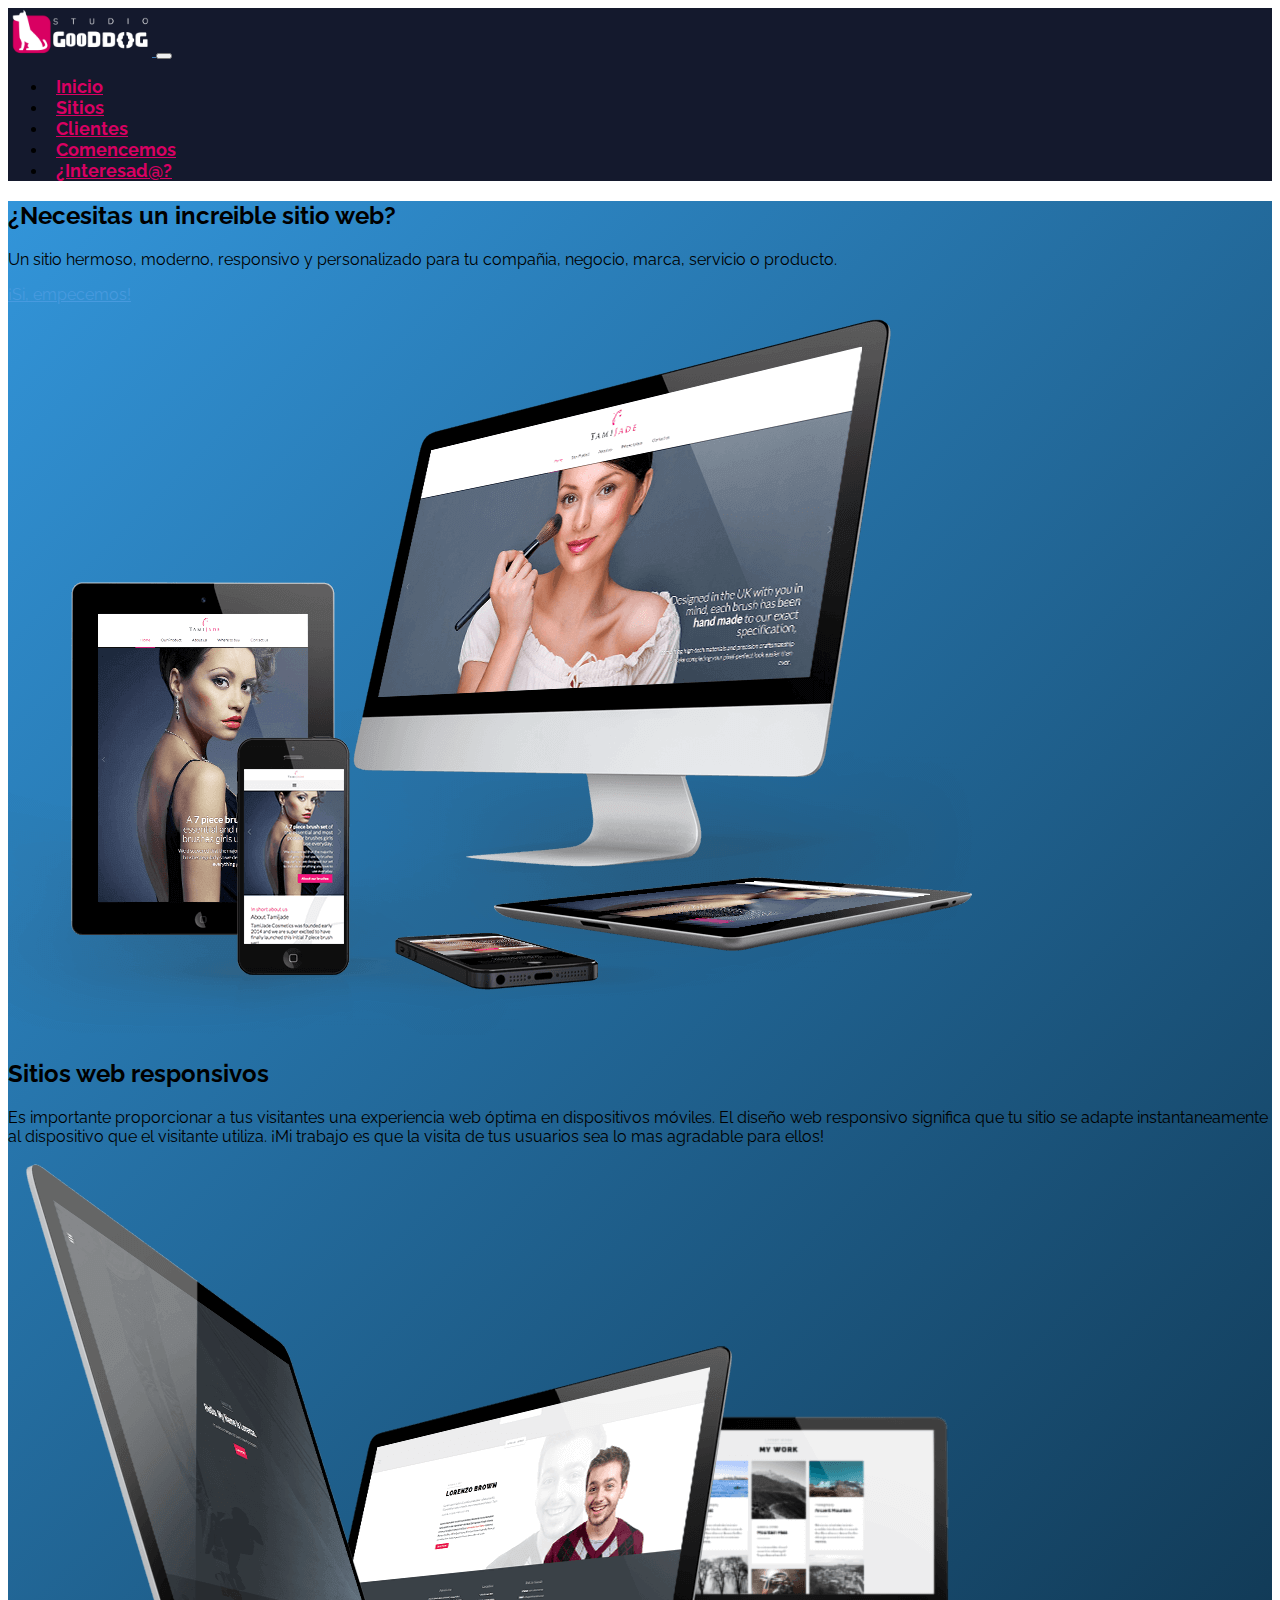
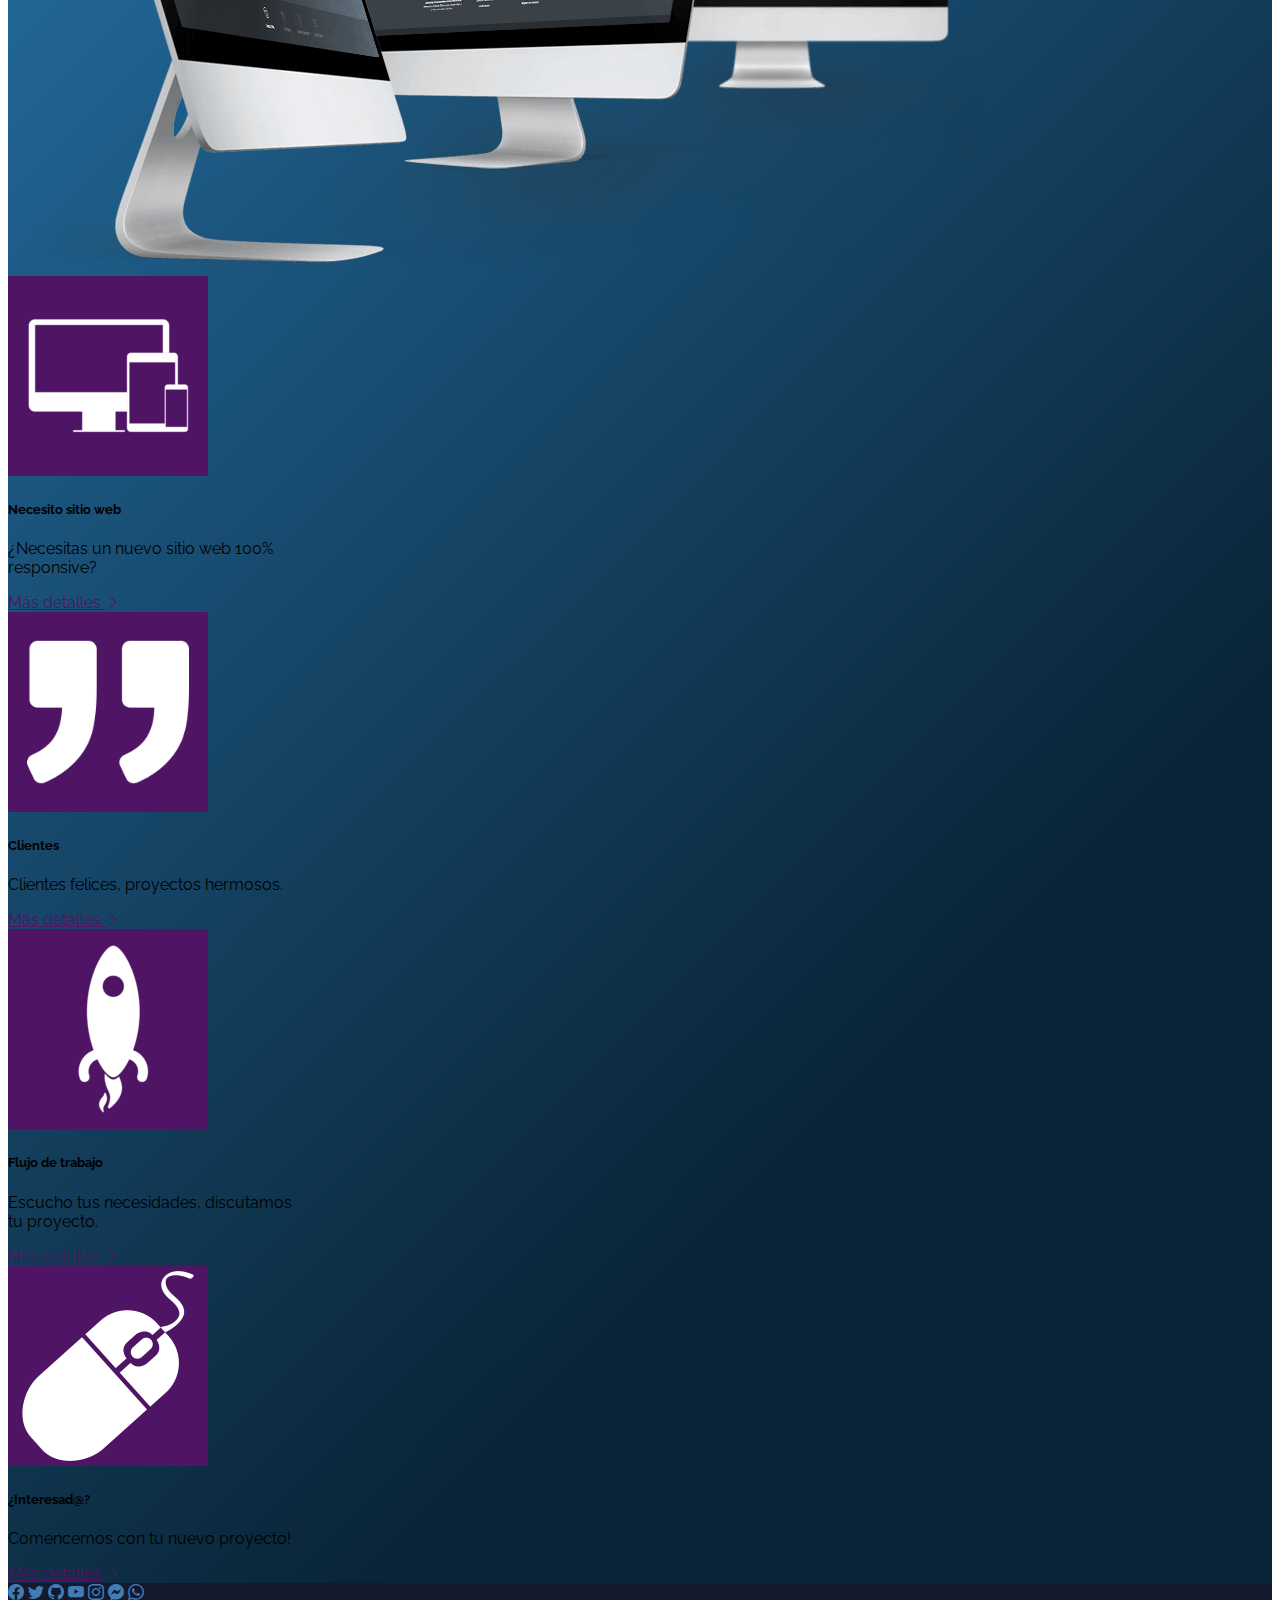
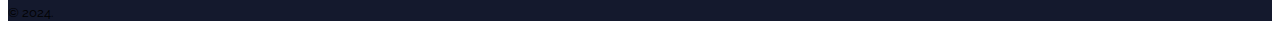
==== commit 6f19c37e: "Good Dog Sites navbar ok" ====
--- a/index.html
+++ b/index.html
@@ -29,15 +29,8 @@
              <li class="nav-item">
                     <a class="nav-link active" aria-current="page" href="index.html">Inicio</a>
              </li>
-             <li class="nav-item dropdown">
-                       <a class="nav-link dropdown-toggle" href="#" role="button" data-bs-toggle="dropdown" aria-expanded="false">
-                         Sitios
-                       </a>
-                       <ul class="dropdown-menu">
-                         <li><a class="dropdown-item" href="sitios.html#ultimos-proyectos">Últimos Proyectos</a></li>
-                         <li><a class="dropdown-item" href="sitios.html#single-page"><i>Single Page</i></a></li>
-                         <li><a class="dropdown-item" href="sitios.html#multi-page"><i>Multi Page</i></a></li>
-                       </ul>
+             <li class="nav-item">
+              <a class="nav-link" href="sitios.html">Sitios</a>
              </li>
               <li class="nav-item">
                 <a class="nav-link" href="clientes.html">Clientes</a>
--- a/css/style.css
+++ b/css/style.css
@@ -82,6 +82,9 @@
     opacity: 0.75;
   }
 
+  .carousel-caption{
+    z-index: 1;
+  }
 
 /* MY STYLES */
 
